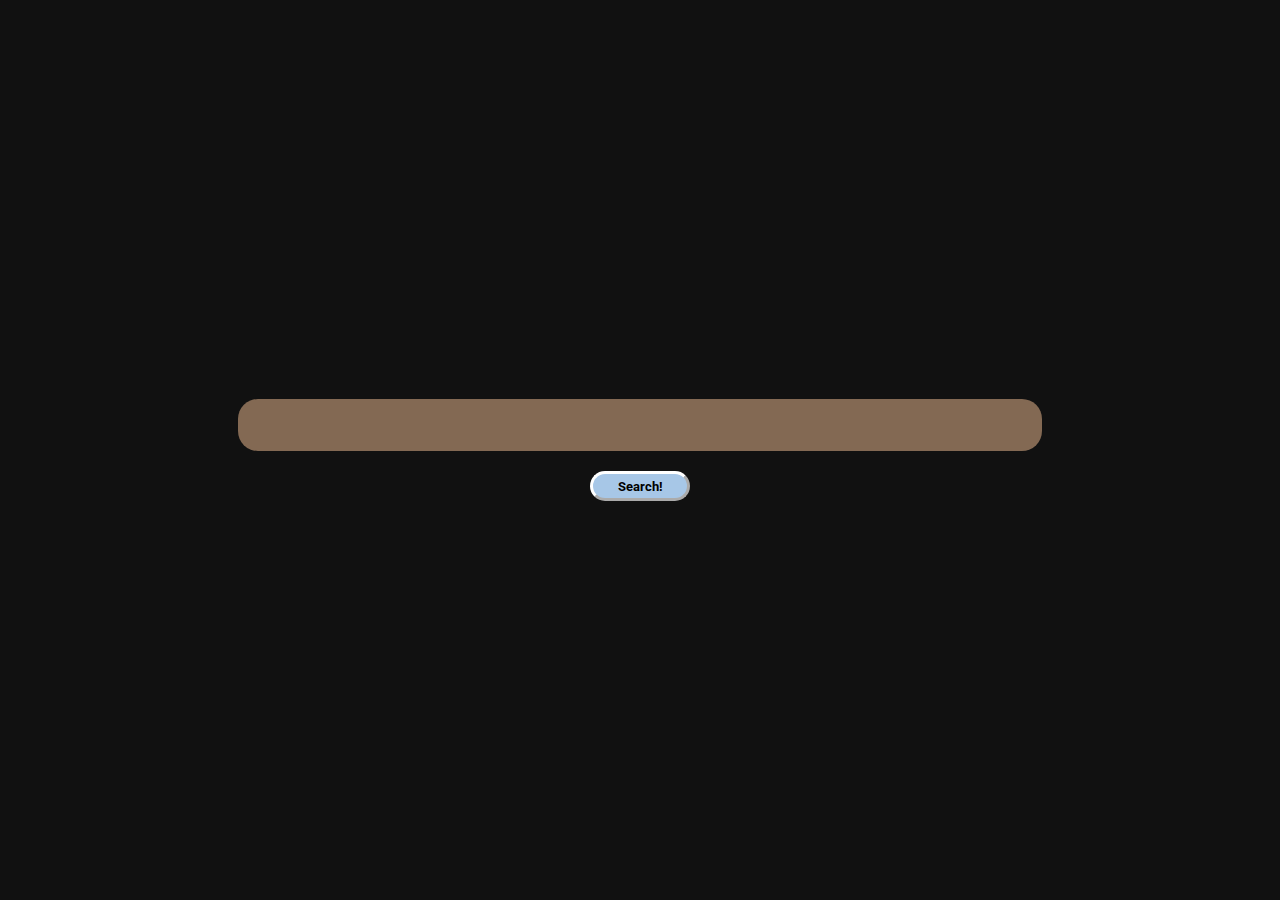
==== index.html @ 4955aca0 "fixed name" ====
<!DOCTYPE html>
<html lang="en">
<head>
    <link rel="preconnect" href="https://fonts.googleapis.com">
    <link rel="preconnect" href="https://fonts.gstatic.com" crossorigin>
    <link href="https://fonts.googleapis.com/css2?family=Roboto&display=swap" rel="stylesheet">
    <meta charset="UTF-8">
    <meta http-equiv="X-UA-Compatible" content="IE=edge">
    <meta name="viewport" content="width=device-width, initial-scale=1.0">
    <title>Document</title>
    <link rel="stylesheet" href="./src/styles.css">
</head>
<body>
    <div>
        <!-- <img src="https://mystickermania.com/cdn/stickers/anime/hanako-kun-hanako-512x512.png"> -->
        <form action="https://www.google.com/search" method="get">          
            <input autocomplete="off" class="search-bar" name="q" type="text">
            <input class="submit" type="submit" value="Search!">
        </form>
    </div>
</body>
</html>
---- src/styles.css ----
* {
    margin: 0;
    font-family: 'Roboto', sans-serif;
}

body {
    background-color: #111;
    height: 100vh;
    display: flex;
    align-items: center;
    justify-content: center;
}

div {
    display: flex;
    flex-direction: column;
    align-items: center;
}

form {
    display: flex;
    flex-direction: column;
    justify-content: space-around;
    align-items: center;
}

.search-bar {
    margin: 10px;
    border-width: 0px;
    border-radius: 20px;
    height: 50px;
    width: 800px;
    font-size: 40px;
    text-align: center;
    background-color: #836953;
}

.search-bar:active {
    border-width: 0px;
}

.search-bar:focus {
    border-width: 0px;
}

.submit {
    margin: 10px;
    width: 100px;
    height: 30px;
    font-weight: bold;
    border-radius: 20px;
    background-color: #A7C7E7;
    border-color: white;
    border-width: 3px;
}

.submit:hover {
    background-color: #ff6961;
}

img {
    height: 105px;
}
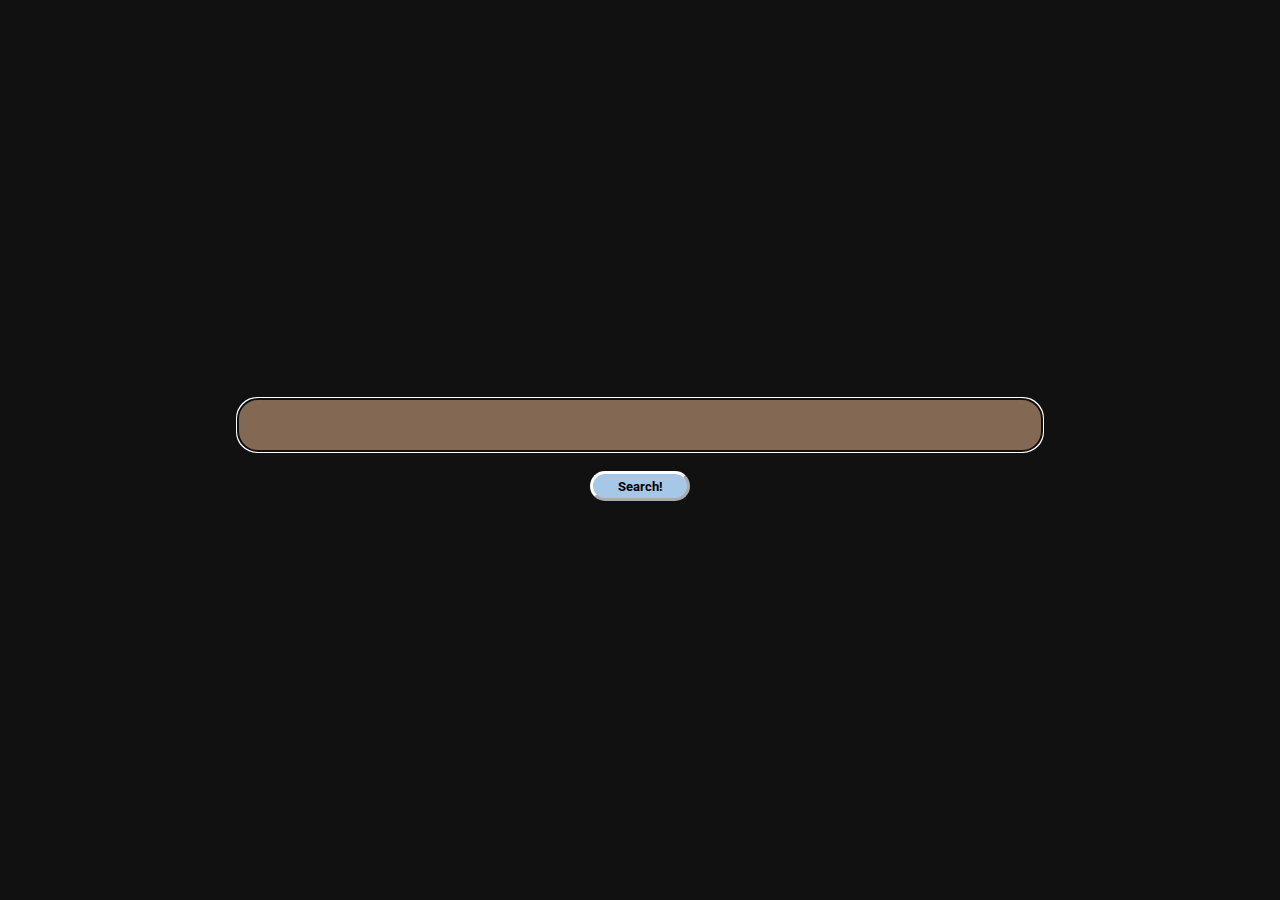
==== commit 0881f8ba: "autofocus added" ====
--- a/index.html
+++ b/index.html
@@ -14,7 +14,7 @@
     <div>
         <!-- <img src="https://mystickermania.com/cdn/stickers/anime/hanako-kun-hanako-512x512.png"> -->
         <form action="https://www.google.com/search" method="get">          
-            <input autocomplete="off" class="search-bar" name="q" type="text">
+            <input autocomplete="off" autofocus class="search-bar" name="q" type="text">
             <input class="submit" type="submit" value="Search!">
         </form>
     </div>
